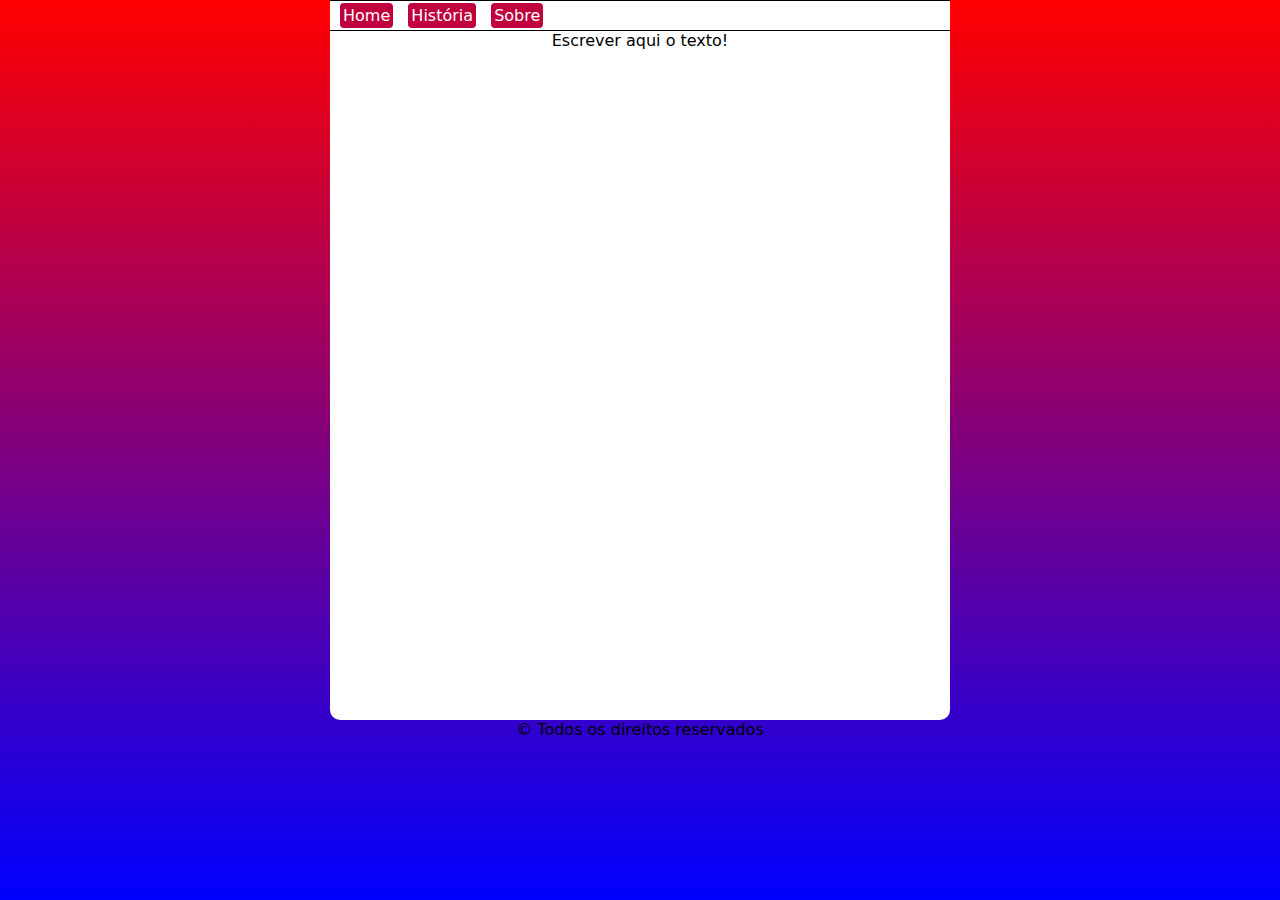
==== pages/aboutSite.html @ e0b90a49 "Update 05/02/23 - V1.0.0 (base)" ====
<!DOCTYPE html>
<html lang="pt-br">
<head>
    <script async src="https://pagead2.googlesyndication.com/pagead/js/adsbygoogle.js?client=ca-pub-4642090353649937"
        crossorigin="anonymous"></script>
    <meta charset="UTF-8">
    <meta http-equiv="X-UA-Compatible" content="IE=edge">
    <meta name="viewport" content="width=device-width, initial-scale=1.0">
    <title>Política do Site</title>
    <link rel="stylesheet" href="../estilos/style.css">
    <link rel="shortcut icon" href="../imagens/favicon.png" type="image/x-icon">
</head>
<body>
    <header>

    </header>
    <main>
        <menu>
            <a href="../index.html">Home</a>
            <a href="loremHistory.html">História</a>
            <a href="#">Sobre</a>
        </menu>
        <p>
            Escrever aqui o texto!
        </p>
    </main>
    <footer>© Todos os direitos reservados</footer>
</body>
</html>
---- estilos/style.css ----
/* Mobile Fist */
@charset "UTF-8";

* {
    font-family: system-ui, -apple-system, BlinkMacSystemFont, 'Segoe UI', Roboto, Oxygen, Ubuntu, Cantarell, 'Open Sans', 'Helvetica Neue', sans-serif;
    margin: 0;
    padding: 0;
    box-sizing: border-box;
}

html, body {
    width: 100%;
    height: 100%;
}

html {
    background-image: linear-gradient(to bottom, red, blue);
    background-repeat: no-repeat;
    background-attachment: fixed;
}

body {
    text-align: center;
}

header {
    max-width: 620px;
    margin: auto;
    background-color: white;
}

header h1 {
    padding: 3px 0px;
}

header h2 {
    padding-bottom: 10px;
}

main {
    max-width: 620px;
    height: 80vh;
    margin: auto;
    border-radius: 0px 0px 10px 10px;
    background-color: white;
}

main menu {
    text-align: left;
    padding: 5px 0px;
    border-width: 1px 0px 1px 0px;
    border-style: solid;
}

main menu a {
    text-decoration: none;
    color: white;
    margin-left: 10px;
    padding: 3px;
    border-radius: 4px;
    background-color: #C1003E;
}

main div input#chosen-number {
    max-width: 150px;
    text-align: center;
}

input[type=number]::-webkit-inner-spin-button { 
    -webkit-appearance: none;
}

input[type=number] { 
   -moz-appearance: textfield;
   appearance: textfield;
}

div#box-paragraph, div#box-phrase, div#box-word {
    width: fit-content;
    margin: auto;
    position: relative;
}

div#box-paragraph {
    left: -31px;
}

div#box-phrase {
    left: -46px;
}

div#box-word {
    left: -39px;
}

div#box-generate-and-copy > button {
    border: 1px solid darkgrey;
    border-radius: 50%;
}

button#btn, button#generate-button {
    width: 60px;
    height: 60px;
}

button#btn > span {
    display: block;
}

div#lorem-ipsum {
    padding: 10px;
    background-color: white;
}
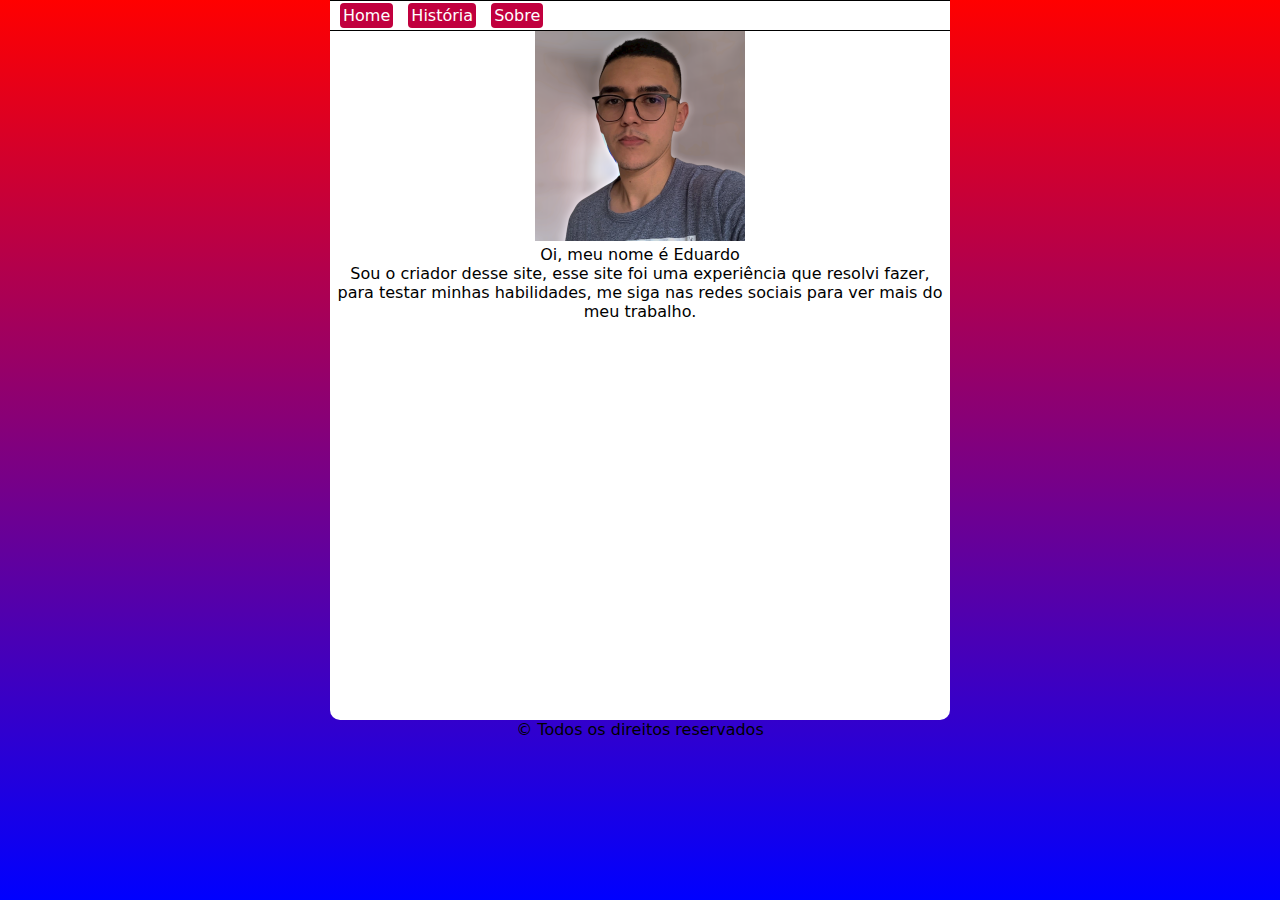
==== commit 74b7a427: "update-project-loremipsum" ====
--- a/pages/aboutSite.html
+++ b/pages/aboutSite.html
@@ -1,8 +1,6 @@
 <!DOCTYPE html>
 <html lang="pt-br">
 <head>
-    <script async src="https://pagead2.googlesyndication.com/pagead/js/adsbygoogle.js?client=ca-pub-4642090353649937"
-        crossorigin="anonymous"></script>
     <meta charset="UTF-8">
     <meta http-equiv="X-UA-Compatible" content="IE=edge">
     <meta name="viewport" content="width=device-width, initial-scale=1.0">
@@ -20,8 +18,12 @@
             <a href="loremHistory.html">História</a>
             <a href="#">Sobre</a>
         </menu>
+        <img src="../imagens/foto-perfil-eduardo (Personalizado).png" alt="Foto de porfil do Eduardo">
         <p>
-            Escrever aqui o texto!
+            Oi, meu nome é Eduardo
+        </p>
+        <p>
+            Sou o criador desse site, esse site foi uma experiência que resolvi fazer, para testar minhas habilidades, me siga nas redes sociais para ver mais do meu trabalho.
         </p>
     </main>
     <footer>© Todos os direitos reservados</footer>
